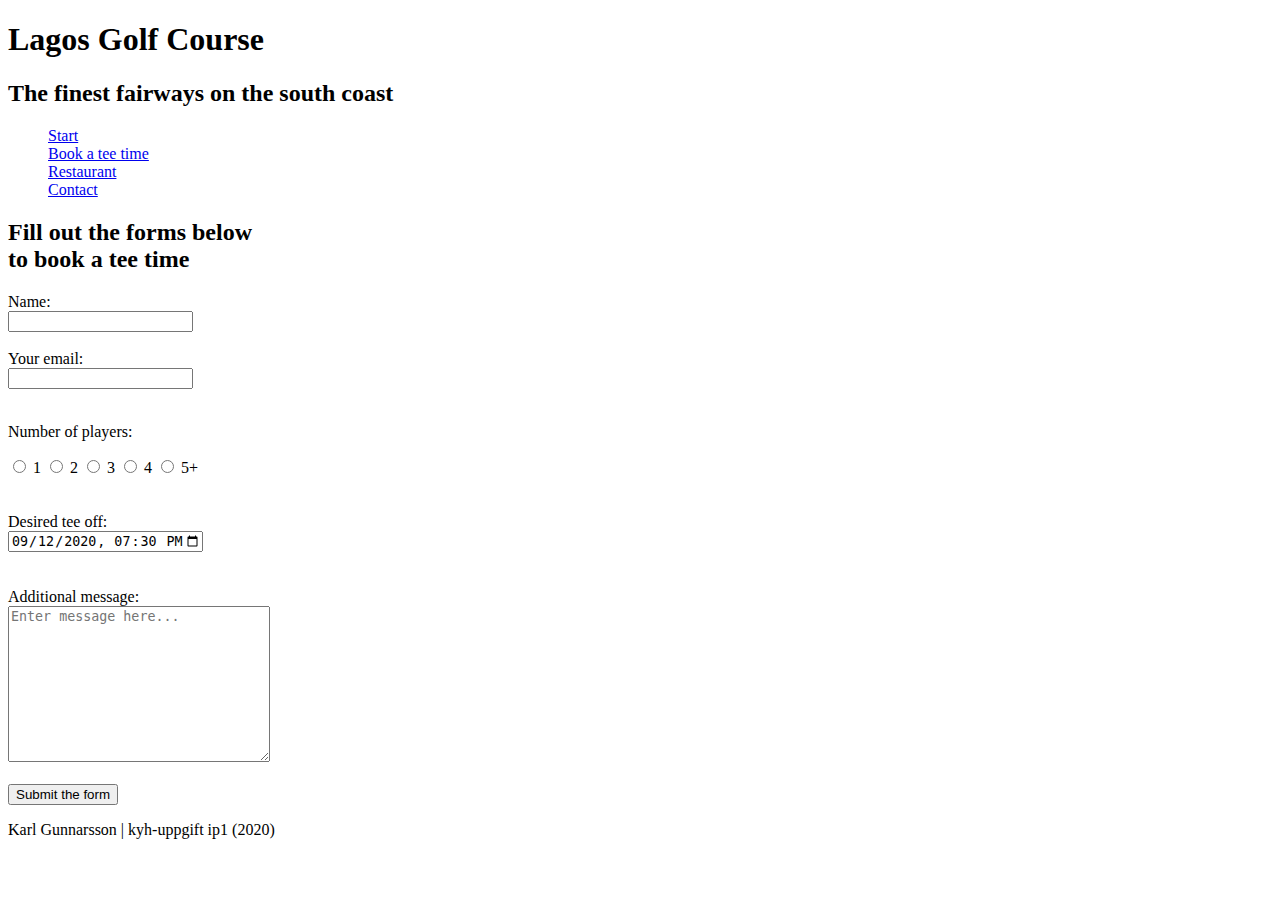
==== book.html @ b83f8b15 "Finnished the basic HTML and started adding Nigerian golf course content" ====
<!DOCTYPE html>

<head>
    <meta charset="UTF-8">
    <meta name="description"
        content="The official website of Lagos Golf Course, a golf course on the African west coast">
    <title>Lagos Golf Course</title>

    <!-- Länk till CSS-fil -->
    <link rel="stylesheet" href="style.css">
    <script src="script.js"></script>
</head>

<body>

    <!-- Header START -->

    <header>
        <h1>Lagos Golf Course</h1>
        <h2>The finest fairways on the south coast</h2>
    </header>

    <!-- Header SLUT -->

    <!-- nav-bar START -->

    <nav class="main-nav">
        <ul>
            <li><a href="/index.html">Start</a></li>
            <li><a href="book.html" class="book">Book a tee time</a></li>
            <li><a href="/restaurant.html">Restaurant</a></li>
            <li><a href="/contact.html">Contact</a></li>
        </ul>
    </nav>

    <!-- nav-bar SLUT -->

    <!-- FORMULÄR START -->

    <!-- Källor: 
        1. Net Ninja HTML Forms (HTML)
        https://www.youtube.com/watch?v=YwbIeMlxZAU 

        2. Net Ninja Form Validation (javascript)
        https://www.youtube.com/watch?v=b0pxAb_yy2U&list=PL4cUxeGkcC9i9Ae2D9Ee1RvylH38dKuET&index=45
    
        3. MDN web docs
        https://developer.mozilla.org/en-US/docs/Web/HTML/Element/input/datetime-local
    -->
    <div class="form">

        <h2>Fill out the forms below <br> to
            book a tee time
        </h2>

        <form name="form">
            <!-- Form (TEXT) -->
            <label for="username">Name:</label> <br>
            <input type="text" id="username" name="username">
            <br><br>
            <label for="email">Your email:</label> <br>
            <input type="email" id="email" name="email">

            <!-- Form (RADIO BUTTONS)
            Eftersom type är radio och name är samma så kan man 
            endast välja en av dem --> <br><br>

            <p>Number of players:</p>
            <input type="radio" name="no-pl" value="1" id="option-1">
            <label for="option-1">1</label>
            <input type="radio" name="no-pl" value="2" id="option-2">
            <label for="option-2">2</label>
            <input type="radio" name="no-pl" value="3" id="option-3">
            <label for="option-3">3</label>
            <input type="radio" name="no-pl" value="4" id="option-4">
            <label for="option-4">4</label>
            <input type="radio" name="no-pl" value="5+" id="option-5">
            <label for="option-5">5+</label>

            <br><br><br>

            <!-- Date and time -->
            <label type="teeoff-time">Desired tee off:</label> <br>

            <input type="datetime-local" id="teeoff-time" name="teeoff-time" value="2020-09-12T19:30"
                min="2020-09-07T00:00" max="2021-12-14T00:00">
            <br><br><br>
            <!-- Form (Additional message, TEXTAREA) -->
            <label for="bio">Additional message:</label><br>
            <textarea name="bio" id="bio" cols="30" rows="10" placeholder="Enter message here..."></textarea>

            <!-- Form (SUBMIT BUTTON) --> <br><br>

            <input type="submit" name="submit" value="Submit the form">

            <div id="message"></div>

        </form>
    </div>
    <!-- FORMULÄR SLUT -->

    <!-- Länk till JS-fil -->
    <script src="script.js"></script>

    <!-- FOOTER -->
    <footer>
        <p class="footer">Karl Gunnarsson | kyh-uppgift ip1 (2020)</p>
    </footer>

</body>

</html>
---- style.css ----
/* Master CSS */

* {
    list-style: none;
}

/* Felmeddelande då 
man försöker submitta formuläret 
utan att skriva något
användarnamn)  */
#message {
    color: red;
    font-weight: bold;
}
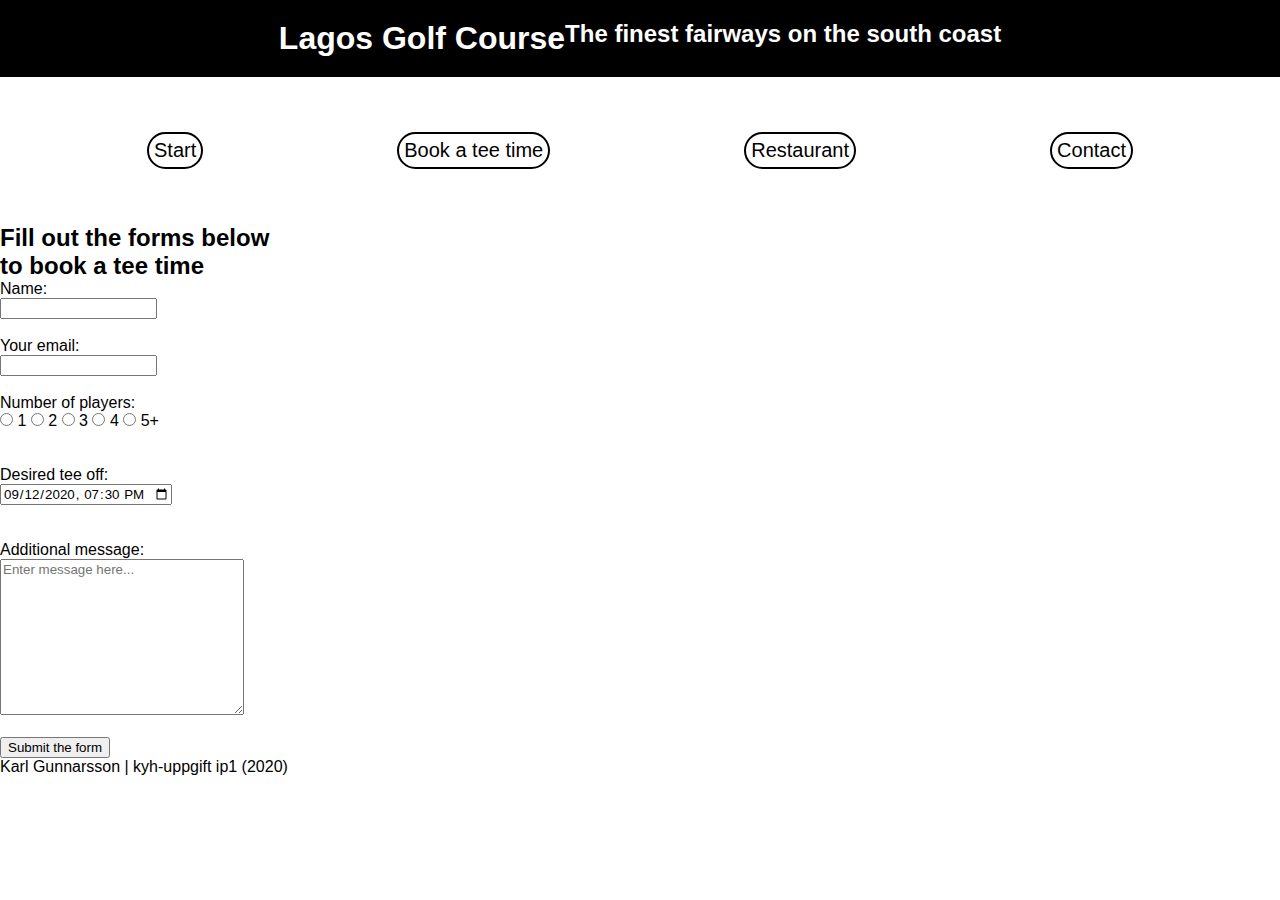
==== commit bdc15217: "added some css" ====
--- a/book.html
+++ b/book.html
@@ -86,8 +86,9 @@
                 min="2020-09-07T00:00" max="2021-12-14T00:00">
             <br><br><br>
             <!-- Form (Additional message, TEXTAREA) -->
-            <label for="bio">Additional message:</label><br>
-            <textarea name="bio" id="bio" cols="30" rows="10" placeholder="Enter message here..."></textarea>
+            <label for="add-message">Additional message:</label><br>
+            <textarea name="add-message" id="add-message" cols="30" rows="10"
+                placeholder="Enter message here..."></textarea>
 
             <!-- Form (SUBMIT BUTTON) --> <br><br>
 
--- a/style.css
+++ b/style.css
@@ -2,7 +2,20 @@
 
 * {
     list-style: none;
+    font-family: 'Gill Sans', 'Gill Sans MT', Calibri, 'Trebuchet MS', sans-serif;
+margin: 0px;
 }
+
+a {
+text-decoration: none;
+color: black;
+}
+
+a:visited{
+text-decoration: none;
+color: black;
+}
+
 
 /* Felmeddelande då 
 man försöker submitta formuläret 
@@ -13,3 +26,52 @@
     font-weight: bold;
 }
 
+header {
+    display: flex;
+    justify-content: center;
+    color: white;
+    background-color: black;
+    /* border-radius: 50px; */
+    padding: 20px;
+}
+.subHeader {
+    background-image: url("/img/skyWide.png");
+    display: flex;
+    justify-content: center;
+    height: 400px;
+    font-size: 12px;
+    /* border-radius: 50px; */
+    padding: 10px;
+}
+
+.subHeader > h2 {
+    color: white;
+    display: flex;
+    flex-direction: column-reverse
+    
+}
+
+.main-nav > ul {
+       display: flex;
+       flex-direction: row;
+       justify-content: space-around;
+       border-radius: 50px;
+       padding: 10px;
+       margin: 40px;
+       /* border: solid 5px black; */
+}
+
+.main-nav > ul > li {
+    font-size: 20px;
+    padding: 5px;
+    margin: 5px;
+    border: solid 2px black;
+    border-radius: 50px;
+
+}
+
+@media(max-width:1000px){
+    .main-nav > ul{
+        flex-direction: column;
+        text-align: center;
+    }